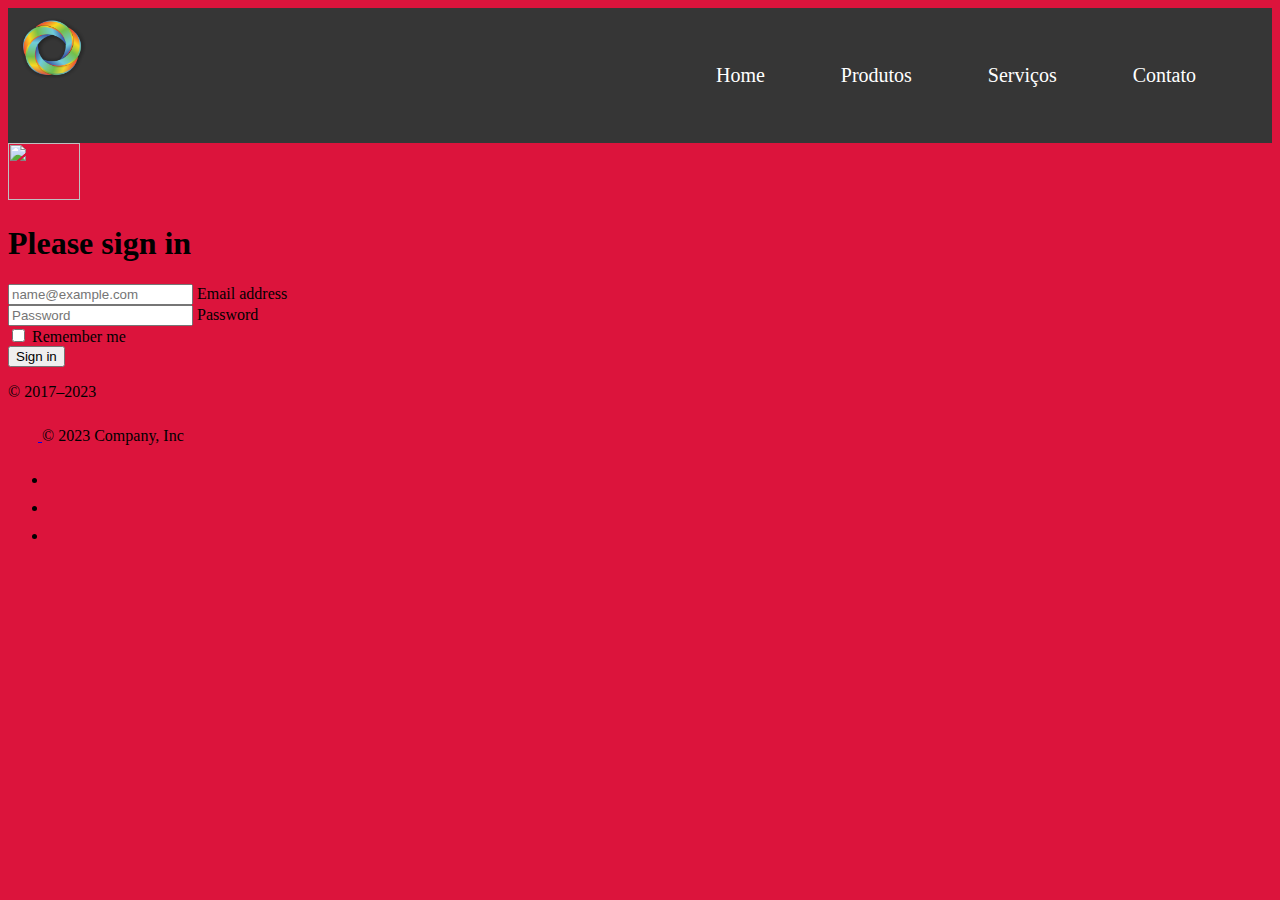
==== RevisaoWeb/contato.html @ fd87927c "02.08.23" ====
<!DOCTYPE html>
<html lang="pt-br">

<head>
    <meta charset="UTF-8">
    <meta name="viewport" content="width=device-width, initial-scale=1.0">
    <title>Revisao</title>
    <link rel="stylesheet" href="style.css">
    <link href="https://cdn.jsdelivr.net/npm/bootstrap@5.3.1/dist/css/bootstrap.min.css" rel="stylesheet"
        integrity="sha384-4bw+/aepP/YC94hEpVNVgiZdgIC5+VKNBQNGCHeKRQN+PtmoHDEXuppvnDJzQIu9" crossorigin="anonymous">
        <link rel="stylesheet" href="https://cdn.jsdelivr.net/npm/bootstrap-icons@1.10.5/font/bootstrap-icons.css">
       

</head>

<body>
    <!-- semantica html -->
    <header>
        <img src="img/logo.png" alt="logo">
        <div class="menu">
            <a href="" class="linkmenu">Home</a>
            <a href="" class="linkmenu">Produtos</a>
            <a href="" class="linkmenu">Serviços</a>
            <a href="" class="linkmenu">Contato</a>
        </div>
    </header>

    <main class="form-signin w-100 m-auto">
        <form>
          <img class="mb-4" src="/docs/5.3/assets/brand/bootstrap-logo.svg" alt="" width="72" height="57">
          <h1 class="h3 mb-3 fw-normal">Please sign in</h1>
      
          <div class="form-floating">
            <input type="email" class="form-control" id="floatingInput" placeholder="name@example.com">
            <label for="floatingInput">Email address</label>
          </div>
          <div class="form-floating">
            <input type="password" class="form-control" id="floatingPassword" placeholder="Password">
            <label for="floatingPassword">Password</label>
          </div>
      
          <div class="form-check text-start my-3">
            <input class="form-check-input" type="checkbox" value="remember-me" id="flexCheckDefault">
            <label class="form-check-label" for="flexCheckDefault">
              Remember me
            </label>
          </div>
          <button class="btn btn-primary w-100 py-2" type="submit">Sign in</button>
          <p class="mt-5 mb-3 text-body-secondary">© 2017–2023</p>
        </form>
      </main>
    <!-- footer  -->
    <div class="container">
        <footer class="d-flex flex-wrap justify-content-between align-items-center py-3 my-4 border-top">
          <div class="col-md-4 d-flex align-items-center">
            <a href="/" class="mb-3 me-2 mb-md-0 text-body-secondary text-decoration-none lh-1">
              <svg class="bi" width="30" height="24"><use xlink:href="#bootstrap"></use></svg>
            </a>
            <span class="mb-3 mb-md-0 text-body-secondary">© 2023 Company, Inc</span>
          </div>
      
          <ul class="nav col-md-4 justify-content-end list-unstyled d-flex">
            <li class="ms-3"><a class="text-body-secondary" href="#"><svg class="bi" width="24" height="24"><use xlink:href="#twitter"></use></svg></a></li>
            <li class="ms-3"><a class="text-body-secondary" href="#"><svg class="bi" width="24" height="24"><use xlink:href="#instagram"></use></svg></a></li>
            <li class="ms-3"><a class="text-body-secondary" href="#"><svg class="bi" width="24" height="24"><use xlink:href="#facebook"></use></svg></a></li>
          </ul>
        </footer>
      </div>

    
</body>

<script src="https://cdn.jsdelivr.net/npm/bootstrap@5.3.1/dist/js/bootstrap.bundle.min.js"
        integrity="sha384-HwwvtgBNo3bZJJLYd8oVXjrBZt8cqVSpeBNS5n7C8IVInixGAoxmnlMuBnhbgrkm"
        crossorigin="anonymous"></script>
</html>
---- RevisaoWeb/style.css ----
header {
    background-color: rgb(54, 54, 54);
    display: flex;
    justify-content: space-between;
    height: 15vh;
}

header img{
    width: 90px;
    height: 85px;

}

.carousel img{
    height: 500px;
    object-fit: cover;
}

.menu {
    display: flex;
    justify-content: space-evenly;
    flex-wrap: wrap;
    align-items: center;
    width: 50%;
}

.linkmenu {
    text-decoration: none;
    font-size: 20px;
    color: white;
}

body {
    background-color: crimson;
}
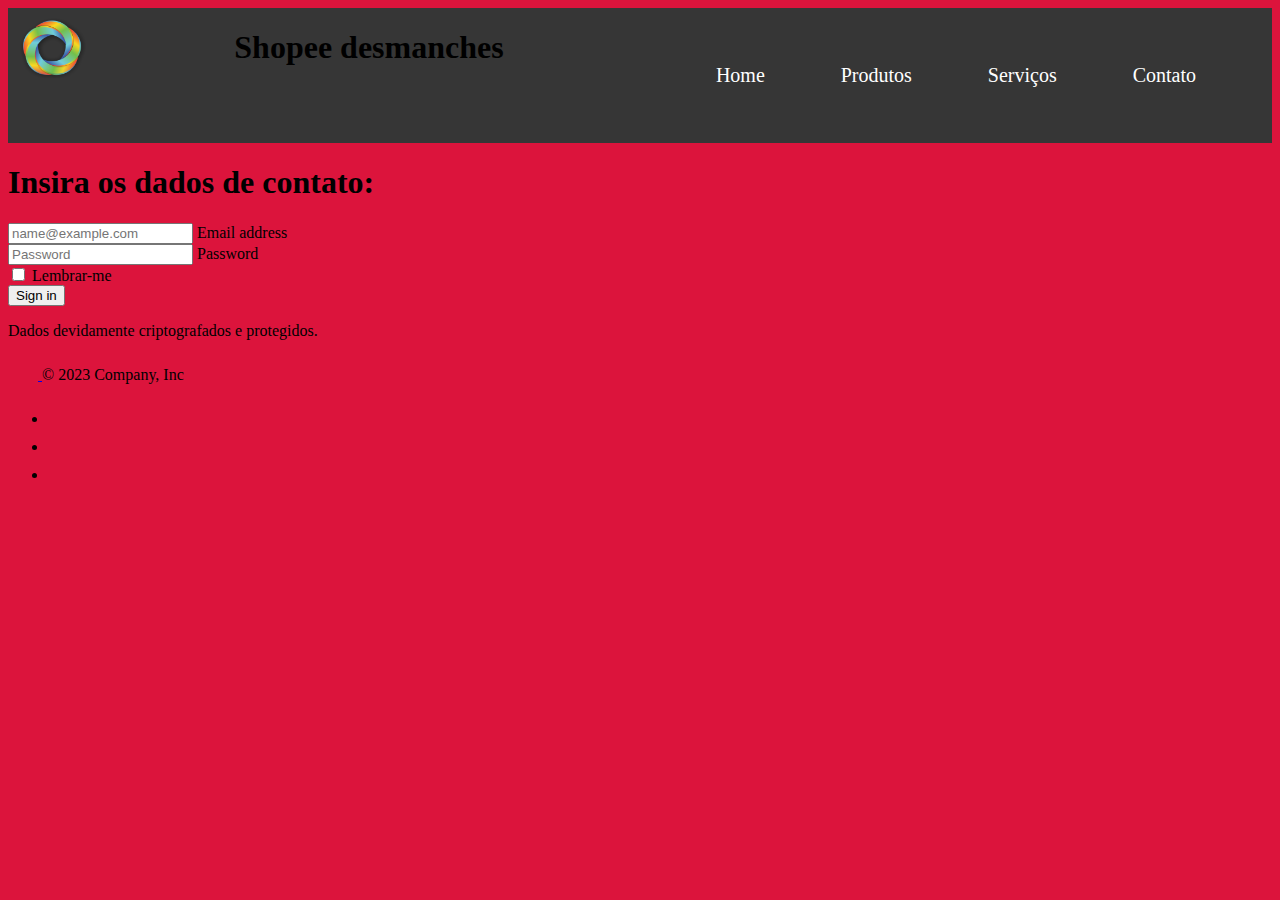
==== commit a45ae253: "02.08.23" ====
--- a/RevisaoWeb/contato.html
+++ b/RevisaoWeb/contato.html
@@ -10,43 +10,42 @@
         integrity="sha384-4bw+/aepP/YC94hEpVNVgiZdgIC5+VKNBQNGCHeKRQN+PtmoHDEXuppvnDJzQIu9" crossorigin="anonymous">
         <link rel="stylesheet" href="https://cdn.jsdelivr.net/npm/bootstrap-icons@1.10.5/font/bootstrap-icons.css">
        
-
 </head>
 
 <body>
     <!-- semantica html -->
     <header>
-        <img src="img/logo.png" alt="logo">
-        <div class="menu">
-            <a href="" class="linkmenu">Home</a>
-            <a href="" class="linkmenu">Produtos</a>
-            <a href="" class="linkmenu">Serviços</a>
-            <a href="" class="linkmenu">Contato</a>
-        </div>
-    </header>
+      <img src="img/logo.png" alt="logo" href="index.html">
+      <h1>Shopee desmanches</h1>
+      <div class="menu">
+          <a href="index.html" class="linkmenu">Home</a>
+          <a href="produtos.html" class="linkmenu">Produtos</a>
+          <a href="" class="linkmenu">Serviços</a>
+          <a href="contato.html" class="linkmenu">Contato</a>
+      </div>
+  </header>
 
-    <main class="form-signin w-100 m-auto">
+  <main class="form-signin w-100 m-auto">
         <form>
-          <img class="mb-4" src="/docs/5.3/assets/brand/bootstrap-logo.svg" alt="" width="72" height="57">
-          <h1 class="h3 mb-3 fw-normal">Please sign in</h1>
+          <h1 class="h3 mb-3 fw-normal">Insira os dados de contato:</h1>
       
           <div class="form-floating">
-            <input type="email" class="form-control" id="floatingInput" placeholder="name@example.com">
+            <input type="email" class="form-control" id="email" placeholder="name@example.com" required>
             <label for="floatingInput">Email address</label>
           </div>
           <div class="form-floating">
-            <input type="password" class="form-control" id="floatingPassword" placeholder="Password">
+            <input type="password" class="form-control" id="pass" placeholder="Password" required>
             <label for="floatingPassword">Password</label>
           </div>
       
           <div class="form-check text-start my-3">
             <input class="form-check-input" type="checkbox" value="remember-me" id="flexCheckDefault">
             <label class="form-check-label" for="flexCheckDefault">
-              Remember me
+              Lembrar-me
             </label>
           </div>
-          <button class="btn btn-primary w-100 py-2" type="submit">Sign in</button>
-          <p class="mt-5 mb-3 text-body-secondary">© 2017–2023</p>
+          <button class="btn btn-primary w-30 py-2" type="submit">Sign in</button>
+          <p class="mt-5 mb-3 text-body-secondary">Dados devidamente criptografados e protegidos.</p>
         </form>
       </main>
     <!-- footer  -->
